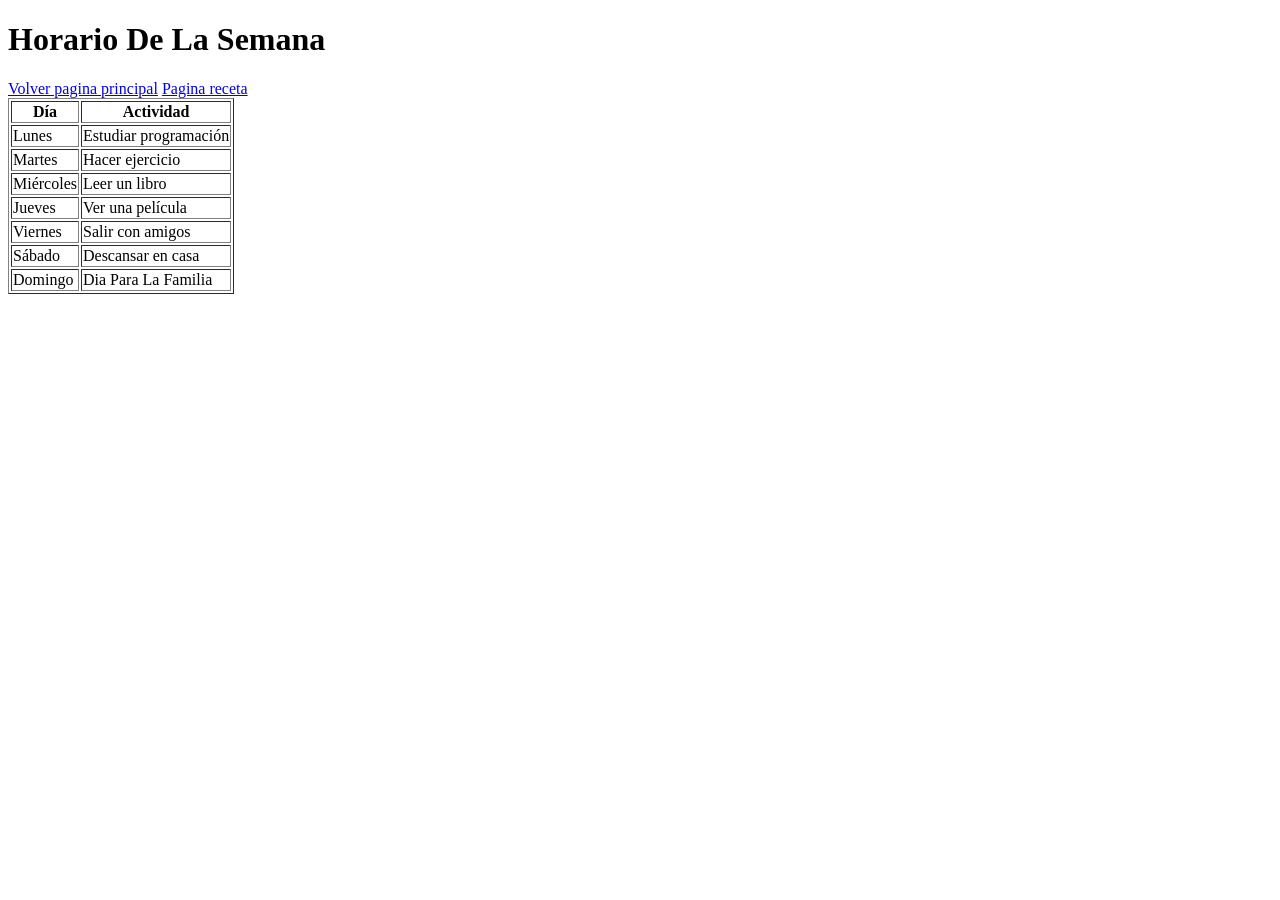
==== horario.html @ cb0ddfd4 "Agrego de imagenes y modificacion en html" ====
<!DOCTYPE html>
<html lang="en">
<head>
    <meta charset="UTF-8">
    <meta name="viewport" content="width=device-width, initial-scale=1.0">
    <link rel="stylesheet" href="css/estilos.css">
    <title>Document</title>
</head>
<body>
    
<header>
    <h1>Horario De La Semana</h1>
</header>

<table border="1">
    <tr>
        <th>Día</th>
        <th>Actividad</th>
    </tr>
    <tr>
        <td>Lunes</td>
        <td>Estudiar programación</td>
    </tr>
    <tr>
        <td>Martes</td>
        <td>Hacer ejercicio</td>
    </tr>
    <tr>
        <td>Miércoles</td>
        <td>Leer un libro</td>
    </tr>
    <tr>
        <td>Jueves</td>
        <td>Ver una película</td>
    </tr>
    <tr>
        <td>Viernes</td>
        <td>Salir con amigos</td>
    </tr>
    <tr>
        <td>Sábado</td>
        <td>Descansar en casa</td>
    </tr>
    <tr>
        <td>Domingo</td>
        <td>Dia Para La Familia</td>
    </tr>
<div>
    <a href="index.html">Volver pagina principal</a>
    <a href="receta.html">Pagina receta</a>
</div>
</body>
</html>
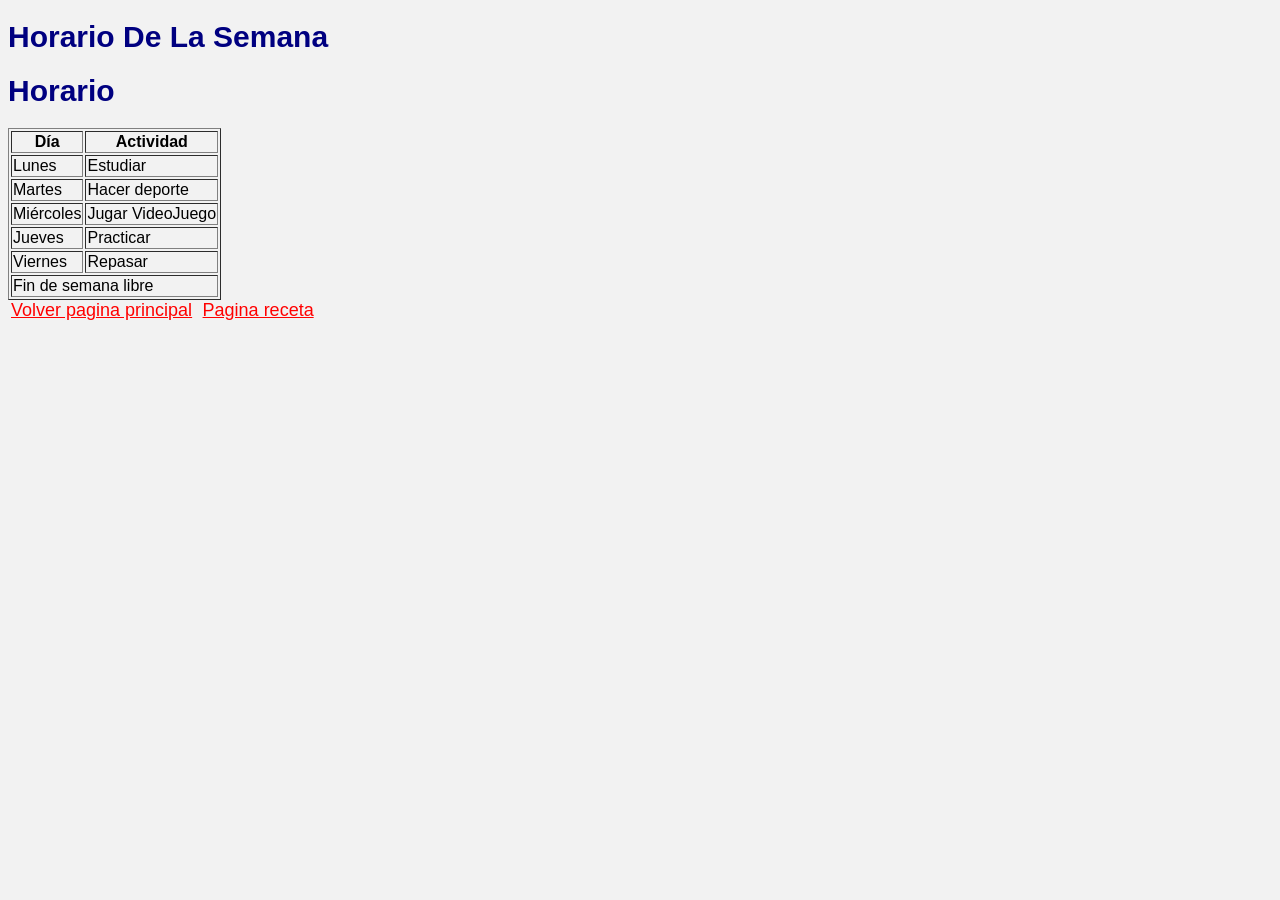
==== commit eaad2307: "correccion de etiqueta nav" ====
--- a/horario.html
+++ b/horario.html
@@ -3,7 +3,7 @@
 <head>
     <meta charset="UTF-8">
     <meta name="viewport" content="width=device-width, initial-scale=1.0">
-    <link rel="stylesheet" href="css/estilos.css">
+    <link rel="stylesheet" href="estilos.css">
     <title>Document</title>
 </head>
 <body>
@@ -12,42 +12,20 @@
     <h1>Horario De La Semana</h1>
 </header>
 
+
+   <h1>Horario</h1>
 <table border="1">
-    <tr>
-        <th>Día</th>
-        <th>Actividad</th>
-    </tr>
-    <tr>
-        <td>Lunes</td>
-        <td>Estudiar programación</td>
-    </tr>
-    <tr>
-        <td>Martes</td>
-        <td>Hacer ejercicio</td>
-    </tr>
-    <tr>
-        <td>Miércoles</td>
-        <td>Leer un libro</td>
-    </tr>
-    <tr>
-        <td>Jueves</td>
-        <td>Ver una película</td>
-    </tr>
-    <tr>
-        <td>Viernes</td>
-        <td>Salir con amigos</td>
-    </tr>
-    <tr>
-        <td>Sábado</td>
-        <td>Descansar en casa</td>
-    </tr>
-    <tr>
-        <td>Domingo</td>
-        <td>Dia Para La Familia</td>
-    </tr>
-<div>
+<tr><th>Día</th><th>Actividad</th></tr>
+<tr><td>Lunes</td><td>Estudiar</td></tr>
+<tr><td>Martes</td><td>Hacer deporte</td></tr>
+<tr><td>Miércoles</td><td>Jugar VideoJuego</td></tr>
+<tr><td>Jueves</td><td>Practicar</td></tr>
+<tr><td>Viernes</td><td>Repasar</td></tr>
+<tr><td colspan="2">Fin de semana libre</td></tr>
+</table>
+<nav>
     <a href="index.html">Volver pagina principal</a>
     <a href="receta.html">Pagina receta</a>
-</div>
+</nav>
 </body>
 </html>
--- a/estilos.css
+++ b/estilos.css
@@ -0,0 +1,58 @@
+body {
+    font-family: Arial, sans-serif;
+    background-color: #f2f2f2;
+}
+
+header {
+    color: darkblue;
+}
+
+nav a {
+    color: red;
+    font-size: 18px;
+    padding: 3px;
+}
+
+h1 {
+    color: navy;
+    font-size: 30px;
+}
+
+h2 {
+    color: darkgreen;
+    font-size: 24px;
+}
+
+p {
+    color: #333;
+    font-size: 16px;
+}
+
+ul {
+    color: black;
+    font-size: 16px;
+}
+
+ol {
+    color: black;
+    font-size: 16px;
+}
+
+table {
+    color: black;
+    font-size: 16px;
+}
+
+footer {
+ 
+    text-align: center;
+    font-size: 14px;
+    background-color: #fff7f7;
+    height: 100px;
+    width: auto;
+}
+img
+{
+    width: 300px;
+    height: 250px;
+}
